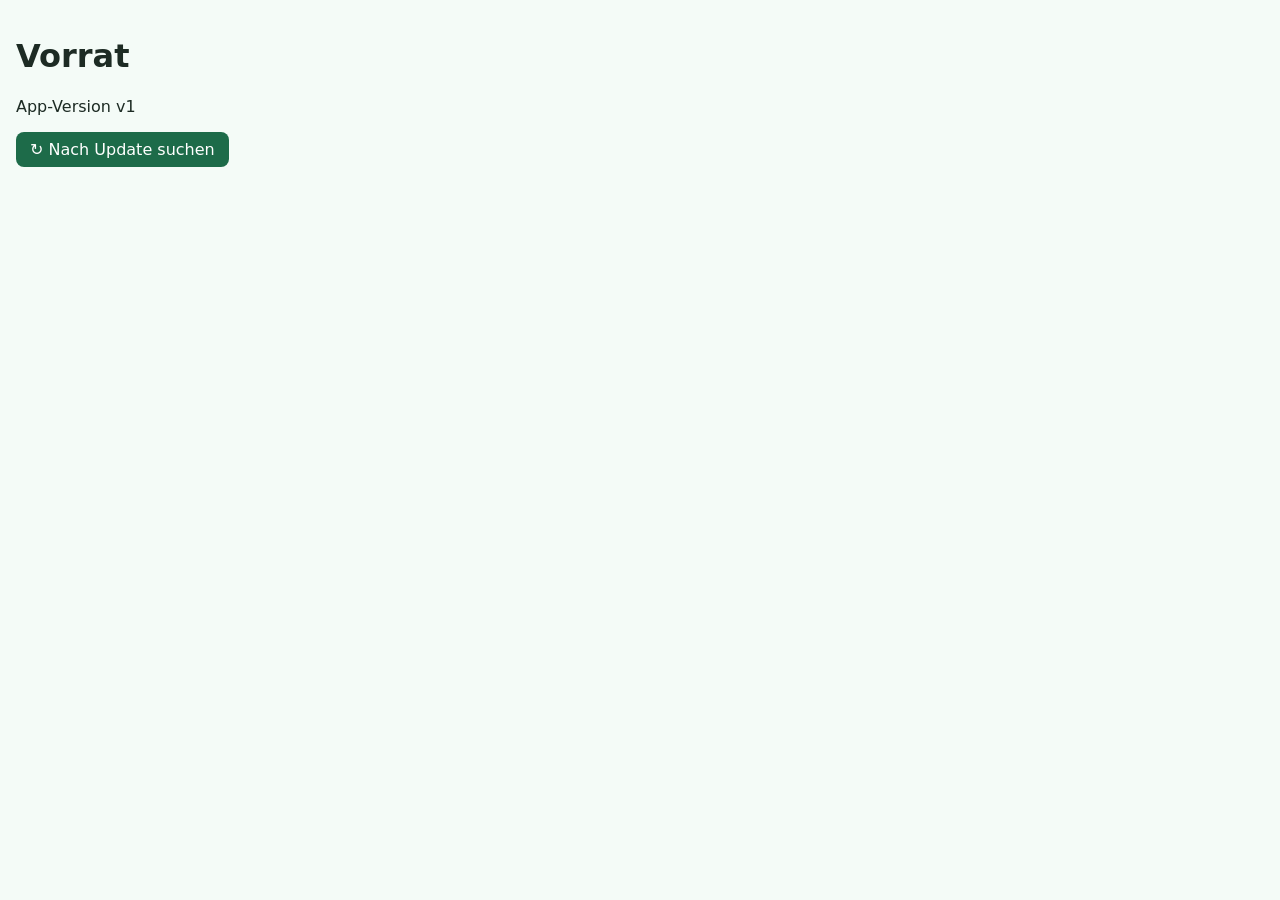
==== index.html @ 4a339787 "Abschnitt 1a-c: Codex-Runde 1 (14 Funde) eingearbeitet, Speicher (IndexedDB), PWA-Geruest mit Update" ====
<!doctype html>
<html lang="de">
<head>
<meta charset="utf-8">
<!-- UGC #80: nur eigene Skripte. Bewusst KEIN default-src/connect-src:
     Graph-Downloads leiten auf fremde Speicher-Hosts um, dazu MSAL-Login
     und Open Food Facts. -->
<meta http-equiv="Content-Security-Policy" content="script-src 'self'; object-src 'none'; base-uri 'none'">
<meta name="viewport" content="width=device-width, initial-scale=1, viewport-fit=cover">
<meta name="theme-color" content="#2f9e6e">
<title>Vorrat</title>
<link rel="manifest" href="manifest.webmanifest">
<link rel="icon" href="icons/icon-192.png">
<link rel="stylesheet" href="style.css">
</head>
<body>
<div id="updateleiste" hidden>
  <span>Neue Version bereit</span>
  <button id="update-jetzt">Jetzt laden</button>
  <button id="update-spaeter">Später</button>
</div>
<main id="haupt"></main>
<script src="modell.js"></script>
<script src="speicher.js"></script>
<script src="app.js"></script>
</body>
</html>
---- style.css ----
body { margin: 0; font-family: system-ui, sans-serif; background: #f4fbf7; color: #1d2b24; }
main { padding: 16px; }
#updateleiste { position: sticky; top: 0; display: flex; gap: 8px; align-items: center; padding: 10px 16px; background: #1d6b49; color: #fff; }
#updateleiste[hidden] { display: none; }
#updateleiste span { flex: 1; }
button { font: inherit; padding: 8px 14px; border: 0; border-radius: 8px; background: #fff; color: #1d6b49; }
main button { background: #1d6b49; color: #fff; }
.hinweis { padding: 8px 16px; background: #fff3d1; }
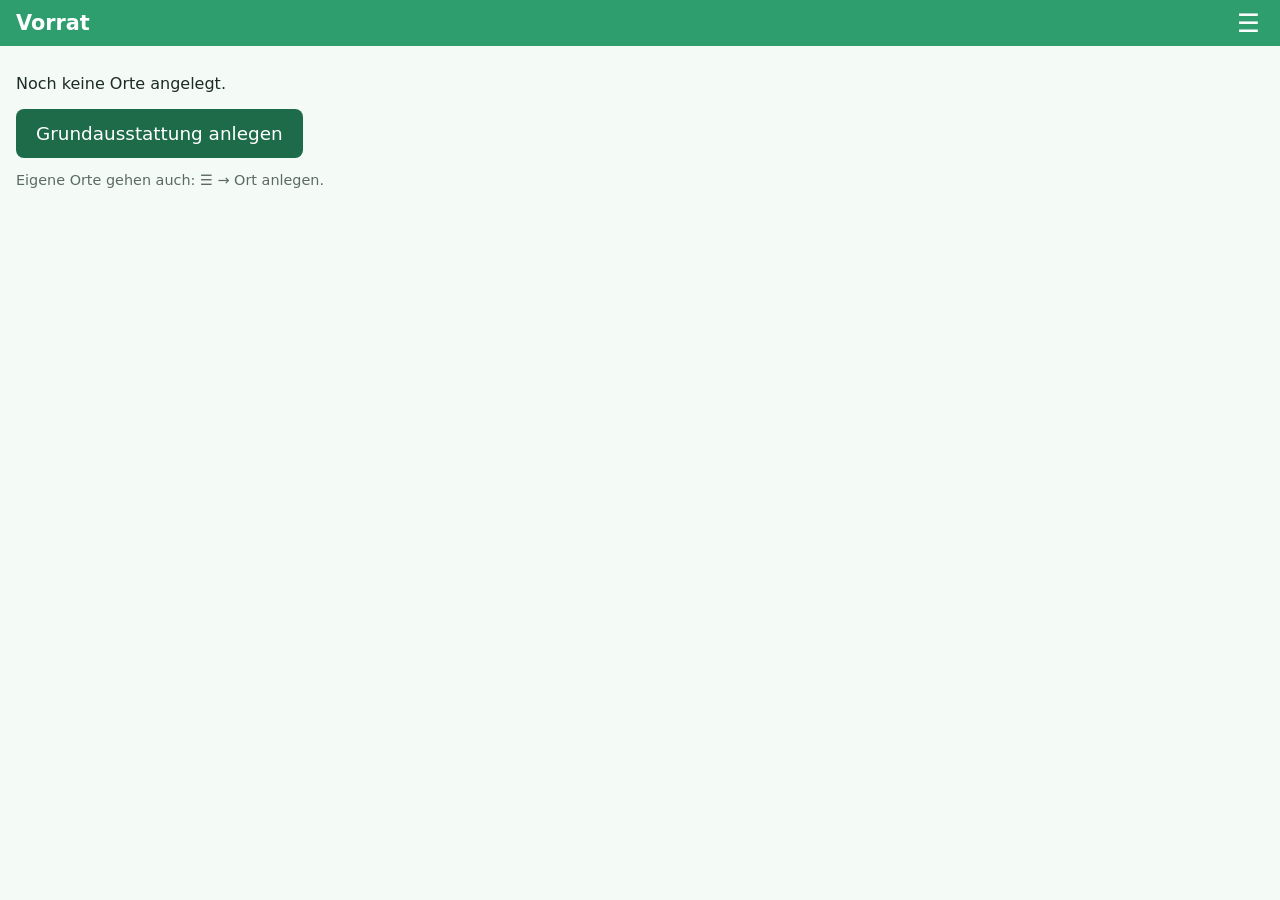
==== commit 681da424: "v2 Abschnitt 1d: Oberflaeche - Reiter je Ort, SVG-Zeichnung, Bring-Kacheln, -1 mit Rueckgaengig, Bil" ====
--- a/index.html
+++ b/index.html
@@ -22,6 +22,8 @@
 <main id="haupt"></main>
 <script src="modell.js"></script>
 <script src="speicher.js"></script>
+<script src="kunstdaten.js"></script>
+<script src="hilfen.js"></script>
 <script src="app.js"></script>
 </body>
 </html>
--- a/style.css
+++ b/style.css
@@ -1,8 +1,95 @@
 body { margin: 0; font-family: system-ui, sans-serif; background: #f4fbf7; color: #1d2b24; }
-main { padding: 16px; }
-#updateleiste { position: sticky; top: 0; display: flex; gap: 8px; align-items: center; padding: 10px 16px; background: #1d6b49; color: #fff; }
-#updateleiste[hidden] { display: none; }
+main { padding: 12px 16px 96px; }
+[hidden] { display: none !important; }
+#updateleiste { position: sticky; top: 0; z-index: 30; display: flex; gap: 8px; align-items: center; padding: 10px 16px; background: #1d6b49; color: #fff; }
 #updateleiste span { flex: 1; }
-button { font: inherit; padding: 8px 14px; border: 0; border-radius: 8px; background: #fff; color: #1d6b49; }
+button { font: inherit; padding: 8px 14px; border: 0; border-radius: 8px; background: #fff; color: #1d6b49; cursor: pointer; }
 main button { background: #1d6b49; color: #fff; }
+button:disabled { opacity: .5; }
 .hinweis { padding: 8px 16px; background: #fff3d1; }
+input, select { font: inherit; padding: 8px; border: 1px solid #b9cbc1; border-radius: 8px; box-sizing: border-box; width: 100%; background: #fff; color: inherit; }
+input[type=checkbox] { width: 22px; height: 22px; }
+
+/* Kopf, Meldungen */
+.kopf { display: flex; align-items: center; justify-content: space-between; padding: 6px 8px 6px 16px; background: #2f9e6e; color: #fff; }
+.kopf h1 { margin: 0; font-size: 1.3rem; }
+.kopf button { background: transparent; color: #fff; font-size: 1.6rem; padding: 2px 12px; }
+#fehler { position: sticky; top: 0; z-index: 30; display: flex; flex-wrap: wrap; gap: 10px; align-items: center; padding: 12px 16px; background: #b3261e; color: #fff; }
+#unten { position: fixed; left: 12px; right: 12px; bottom: 16px; z-index: 20; display: flex; gap: 12px; align-items: center; padding: 12px 16px; border-radius: 12px; background: #1d2b24; color: #fff; box-shadow: 0 4px 16px #0004; }
+#unten span { flex: 1; font-weight: 600; }
+#unten button { background: transparent; color: #7fe0b0; font-weight: 700; }
+.karte { padding: 12px 14px; border-radius: 12px; margin-bottom: 12px; }
+.karte.warnung { background: #fde7e5; color: #8c1d18; font-weight: 600; }
+.karte.still { background: #eef1f0; color: #44524b; font-size: .9rem; }
+.klein, .unterzeile { color: #5b6b63; font-size: .9rem; }
+.hinweis-rot, .meldung { color: #b3261e; font-weight: 600; }
+.meldung:empty { display: none; }
+
+/* Startseite: Reiter, Knoepfe, Zeichnung */
+.reiter { display: flex; gap: 6px; overflow-x: auto; margin: 0 -16px 12px; padding: 0 16px 4px; }
+main .reiter button { flex: none; background: #dcefe5; color: #1d6b49; border-radius: 999px; }
+main .reiter button.an { background: #1d6b49; color: #fff; }
+.knoepfe { display: flex; flex-wrap: wrap; gap: 8px; margin-bottom: 12px; }
+main button.ortklaeren { background: #7b5cd6; }
+main button.bestand { background: #e8710a; }
+main button.neben { background: #dcefe5; color: #1d6b49; }
+main button.gross { font-size: 1.15rem; padding: 14px 20px; }
+.ortbild { display: block; width: 100%; height: auto; max-width: 520px; margin: 0 auto; }
+.korpus { fill: #c9d6cf; }
+.boden { fill: #7d8c84; }
+.platz, .frei { cursor: pointer; }
+.platz rect:first-child { stroke: #0003; stroke-width: 1.5; }
+.platz.rot rect:first-child { stroke: #d93025; stroke-width: 4; }
+.griff { fill: #0002; }
+.fname { font-size: 15px; font-weight: 600; }
+.fzahl { font-size: 12px; opacity: .8; }
+.punkt { fill: #d93025; stroke: #fff; stroke-width: 2; }
+.frei rect { fill: #ffffff80; stroke: #6b7d74; stroke-width: 1.5; stroke-dasharray: 6 5; }
+.frei text { font-size: 28px; fill: #6b7d74; }
+
+/* Ansichten, Kacheln (Bring-Look) */
+.ansichtkopf { display: flex; align-items: center; gap: 8px; }
+.ansichtkopf h2 { flex: 1; margin: 8px 0; font-size: 1.3rem; }
+main .ansichtkopf button.zurueck { background: transparent; color: #1d6b49; font-size: 1.5rem; padding: 4px 8px; }
+main button.zeile { display: block; width: 100%; margin-bottom: 6px; text-align: left; background: #fff; color: #1d2b24; border: 1px solid #cfe0d7; }
+.kacheln { display: grid; grid-template-columns: repeat(auto-fill, minmax(104px, 1fr)); gap: 8px; margin: 8px 0; }
+main button.kachel { position: relative; aspect-ratio: 1; display: flex; flex-direction: column; align-items: center; justify-content: center; gap: 2px;
+  padding: 6px; border-radius: 6px; background: #4a8572; color: #fff; overflow: hidden;
+  user-select: none; -webkit-user-select: none; -webkit-touch-callout: none; touch-action: manipulation; }
+main button.kachel.gelb { background: #f2b632; color: #3b2a00; }
+main button.kachel.rot { background: #d9443a; }
+main button.kachel.pruefen { outline: 4px dashed #e8710a; outline-offset: -4px; }
+main button.kachel.neu { background: #dcefe5; color: #1d6b49; }
+.kachel .bild { font-size: 2.4rem; line-height: 1.1; }
+.kachel .name { font-size: .85rem; font-weight: 600; line-height: 1.15; text-align: center; overflow: hidden; display: -webkit-box; -webkit-line-clamp: 2; -webkit-box-orient: vertical; }
+.kachel .zahl { position: absolute; top: 4px; right: 7px; font-size: .95rem; font-weight: 800; }
+.kachel .datum { font-size: .75rem; opacity: .9; }
+.kachel .marke { position: absolute; left: 0; right: 0; bottom: 0; padding: 1px 0; background: #0006; color: #fff; font-size: .65rem; }
+
+/* Dialoge */
+.blatt { position: fixed; inset: 0; z-index: 40; display: flex; align-items: flex-end; justify-content: center; background: #0006; }
+.fenster { box-sizing: border-box; width: 100%; max-width: 520px; max-height: 92vh; overflow: auto; padding: 16px; border-radius: 16px 16px 0 0; background: #fff; }
+.fenster h2 { margin: 0 0 12px; }
+.fenster button { background: #e6f2ec; color: #1d6b49; }
+.fenster button.an, .fenster .knoepfe button:first-child { background: #1d6b49; color: #fff; }
+.fenster button.gefahr { background: #fde7e5; color: #b3261e; }
+.fenster button.zweit { background: #eef1f0; color: #44524b; }
+.feld { display: flex; flex: 1; flex-direction: column; gap: 4px; margin-bottom: 10px; min-width: 0; }
+.feld > span { color: #5b6b63; font-size: .85rem; }
+.zeilen { display: flex; gap: 8px; align-items: flex-end; }
+.zeilen > button { margin-bottom: 10px; }
+.feld:has(.symbol) { flex: none; }
+.symbol { width: 4.2em; font-size: 1.3rem; text-align: center; padding: 4px; }
+.plusminus { display: flex; gap: 16px; align-items: center; }
+.plusminus b { min-width: 2ch; font-size: 1.4rem; text-align: center; }
+.plusminus button { font-size: 1.3rem; padding: 4px 18px; }
+.schalter { display: flex; gap: 10px; align-items: center; margin: 4px 0 12px; font-weight: 600; }
+.jahr { display: flex; gap: 16px; align-items: center; justify-content: center; }
+.monate { display: grid; grid-template-columns: repeat(6, 1fr); gap: 4px; margin: 6px 0 10px; }
+.monate button { padding: 8px 0; }
+
+/* Pruefen */
+table.pruefen th { padding: 4px 12px 4px 0; color: #5b6b63; font-weight: 500; text-align: left; vertical-align: top; }
+button.text { padding: 0; background: none !important; color: inherit !important; text-decoration: underline dotted; }
+pre.ausgabe { white-space: pre-wrap; padding: 8px; border-radius: 8px; background: #fff; }
+pre.ausgabe:empty { display: none; }
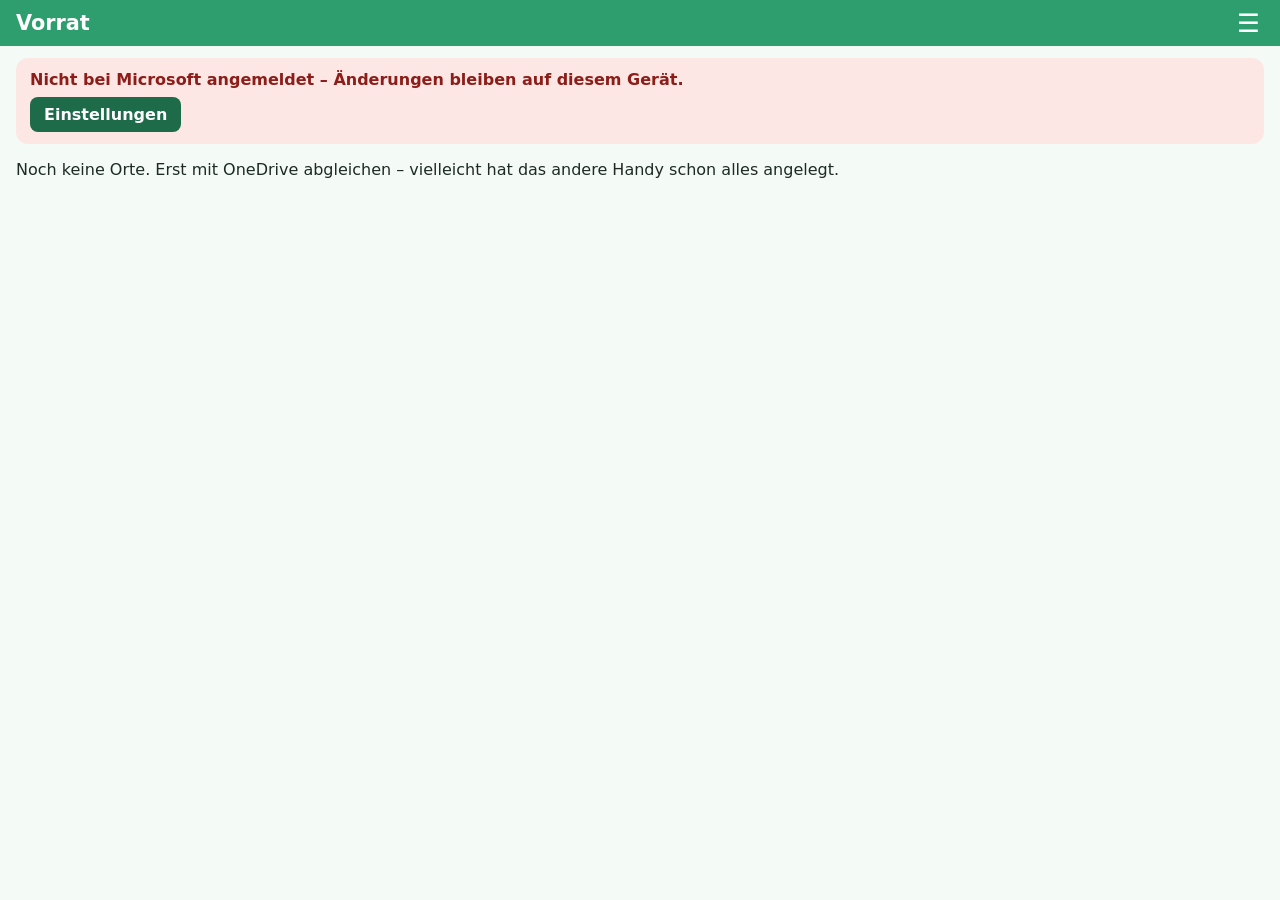
==== commit 5f1b4a1f: "v3 Abschnitt 2: Cloud-Transport ueber OneDrive (cloud.js) - Einstellungen Daten-/Sicherungsordner im" ====
--- a/index.html
+++ b/index.html
@@ -24,6 +24,8 @@
 <script src="speicher.js"></script>
 <script src="kunstdaten.js"></script>
 <script src="hilfen.js"></script>
+<script src="msal-browser.min.js"></script>
+<script src="cloud.js"></script>
 <script src="app.js"></script>
 </body>
 </html>
--- a/style.css
+++ b/style.css
@@ -88,6 +88,15 @@
 .monate { display: grid; grid-template-columns: repeat(6, 1fr); gap: 4px; margin: 6px 0 10px; }
 .monate button { padding: 8px 0; }
 
+/* OneDrive (Abschnitt 2) */
+main button.gefahr { background: #b3261e; }
+.fenster h3 { margin: 14px 0 6px; font-size: 1rem; }
+.krumen { display: flex; flex-wrap: wrap; gap: 4px; margin-bottom: 8px; }
+.krumen button { padding: 4px 10px; font-size: .85rem; }
+.fenster button.zeile { display: block; width: 100%; margin-bottom: 6px; text-align: left; }
+tr.alt th, tr.alt td { color: #b3261e; font-weight: 700; }
+.karte .knoepfe { margin: 8px 0 0; }
+
 /* Pruefen */
 table.pruefen th { padding: 4px 12px 4px 0; color: #5b6b63; font-weight: 500; text-align: left; vertical-align: top; }
 button.text { padding: 0; background: none !important; color: inherit !important; text-decoration: underline dotted; }
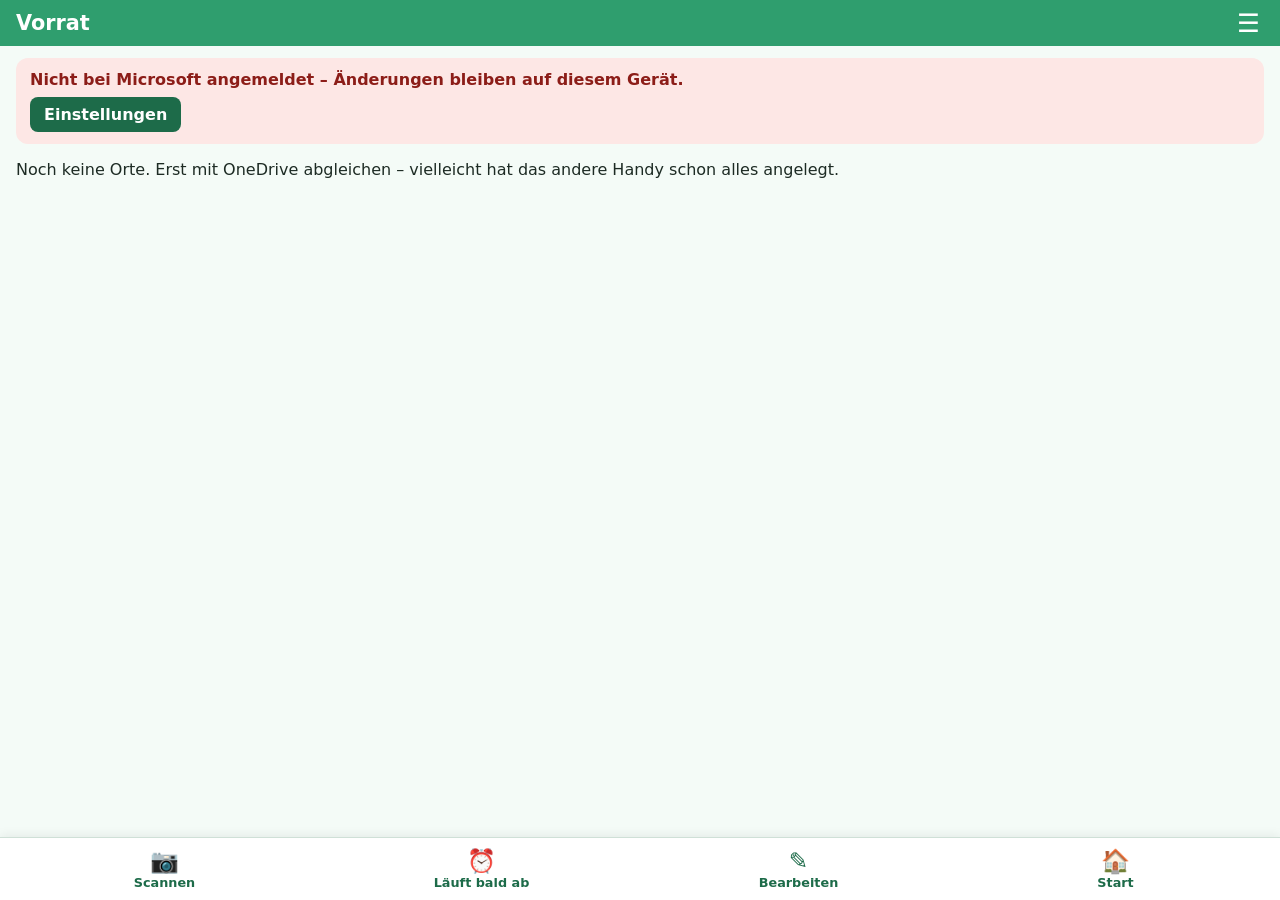
==== commit b7a2f60f: "v6.20: Erinnerung bei Ablauf (Handy-Meldung, kein Server) - Wunsch Tobias 18.11. (Offen 47): Schalte" ====
--- a/index.html
+++ b/index.html
@@ -24,6 +24,8 @@
 <script src="speicher.js"></script>
 <script src="kunstdaten.js"></script>
 <script src="hilfen.js"></script>
+<script src="erinnerung.js"></script>
+<script src="bilder.js"></script>
 <script src="msal-browser.min.js"></script>
 <script src="cloud.js"></script>
 <script src="app.js"></script>
--- a/style.css
+++ b/style.css
@@ -1,5 +1,5 @@
 body { margin: 0; font-family: system-ui, sans-serif; background: #f4fbf7; color: #1d2b24; }
-main { padding: 12px 16px 96px; }
+main { padding: 12px 16px calc(150px + env(safe-area-inset-bottom)); } /* v6.16: Platz fuer Daumenleiste + Rueckgaengig-Leiste */
 [hidden] { display: none !important; }
 #updateleiste { position: sticky; top: 0; z-index: 30; display: flex; gap: 8px; align-items: center; padding: 10px 16px; background: #1d6b49; color: #fff; }
 #updateleiste span { flex: 1; }
@@ -15,7 +15,7 @@
 .kopf h1 { margin: 0; font-size: 1.3rem; }
 .kopf button { background: transparent; color: #fff; font-size: 1.6rem; padding: 2px 12px; }
 #fehler { position: sticky; top: 0; z-index: 30; display: flex; flex-wrap: wrap; gap: 10px; align-items: center; padding: 12px 16px; background: #b3261e; color: #fff; }
-#unten { position: fixed; left: 12px; right: 12px; bottom: 16px; z-index: 20; display: flex; gap: 12px; align-items: center; padding: 12px 16px; border-radius: 12px; background: #1d2b24; color: #fff; box-shadow: 0 4px 16px #0004; }
+#unten { position: fixed; left: 12px; right: 12px; bottom: calc(76px + env(safe-area-inset-bottom)); /* v6.16: ueber der Daumenleiste */ z-index: 20; display: flex; gap: 12px; align-items: center; padding: 12px 16px; border-radius: 12px; background: #1d2b24; color: #fff; box-shadow: 0 4px 16px #0004; }
 #unten span { flex: 1; font-weight: 600; }
 #unten button { background: transparent; color: #7fe0b0; font-weight: 700; }
 .karte { padding: 12px 14px; border-radius: 12px; margin-bottom: 12px; }
@@ -34,14 +34,20 @@
 main button.bestand { background: #e8710a; }
 main button.neben { background: #dcefe5; color: #1d6b49; }
 main button.gross { font-size: 1.15rem; padding: 14px 20px; }
-.ortbild { display: block; width: 100%; height: auto; max-width: 520px; margin: 0 auto; }
-.korpus { fill: #c9d6cf; }
-.boden { fill: #7d8c84; }
+.ortbild { -webkit-user-select: none; user-select: none; -webkit-touch-callout: none; display: block; width: 100%; height: auto; max-width: 520px; margin: 0 auto; }
+.korpus { fill: #bdb7ab; }
+.pfosten { fill: #e3d9bd; }
 .platz, .frei { cursor: pointer; }
-.platz rect:first-child { stroke: #0003; stroke-width: 1.5; }
-.platz.rot rect:first-child { stroke: #d93025; stroke-width: 4; }
-.griff { fill: #0002; }
-.fname { font-size: 15px; font-weight: 600; }
+.platz rect.treffer { fill: transparent; stroke: none; }
+/* Ablauf-Warnung (Tobias 16.11.: Punkt UND Rahmen): farbiges Leuchten hinter dem Fach; steht vor .ziel/.angehoben/Fokus, die es ueberschreiben */
+.platz.rot rect.treffer { stroke: #d93025; stroke-width: 4; filter: drop-shadow(0 0 5px #d93025); }
+.platz.gelb rect.treffer { stroke: #e0a100; stroke-width: 4; filter: drop-shadow(0 0 5px #e0a100); }
+.schieber { fill: #e6c98f; stroke: #0003; }
+.griffloch { fill: #0b0b0c; stroke: #ffffff1a; }
+.etikett { fill: #fbfbf8; stroke: #0003; }
+.fname { font-size: 15px; font-weight: 700; }
+.kname { font-size: 12.5px; fill: #222; }
+.kzahl { fill: #c9c9c9; opacity: 1; }
 .fzahl { font-size: 12px; opacity: .8; }
 .punkt { fill: #d93025; stroke: #fff; stroke-width: 2; }
 .frei rect { fill: #ffffff80; stroke: #6b7d74; stroke-width: 1.5; stroke-dasharray: 6 5; }
@@ -60,6 +66,13 @@
 main button.kachel.rot { background: #d9443a; }
 main button.kachel.pruefen { outline: 4px dashed #e8710a; outline-offset: -4px; }
 main button.kachel.neu { background: #dcefe5; color: #1d6b49; }
+/* v6.2 Markieren: dicker blauer Rahmen + Haken, ueberschreibt "Bestand pruefen"- und "hervor"-Rahmen (.kacheln = staerker) */
+main .kacheln button.kachel.markiert { outline: 5px solid #1a5fd0; outline-offset: -5px; }
+main .kacheln button.kachel.markiert::after { content: "✓"; position: absolute; top: 4px; left: 6px; width: 24px; height: 24px; border-radius: 50%;
+  background: #1a5fd0; color: #fff; font-weight: 700; line-height: 24px; text-align: center; }
+.markleiste { position: sticky; top: 0; z-index: 2; align-items: center; background: #eef3fc; padding: 8px; border-radius: 8px; }
+.markleiste b { flex: 1; }
+.knoepfe.raster { justify-content: center; margin: 8px 0 0; }
 .kachel .bild { font-size: 2.4rem; line-height: 1.1; }
 .kachel .name { font-size: .85rem; font-weight: 600; line-height: 1.15; text-align: center; overflow: hidden; display: -webkit-box; -webkit-line-clamp: 2; -webkit-box-orient: vertical; }
 .kachel .zahl { position: absolute; top: 4px; right: 7px; font-size: .95rem; font-weight: 800; }
@@ -102,3 +115,151 @@
 button.text { padding: 0; background: none !important; color: inherit !important; text-decoration: underline dotted; }
 pre.ausgabe { white-space: pre-wrap; padding: 8px; border-radius: 8px; background: #fff; }
 pre.ausgabe:empty { display: none; }
+
+/* Abschnitt 3: Laeuft bald ab */
+.bald { margin: 0 0 12px; padding: 10px 12px; border-radius: 12px; background: #fff; border: 1px solid #f0c9c5; }
+.bald h2 { margin: 0 0 8px; font-size: 1.15rem; color: #8c1d18; }
+.bald ul { list-style: none; margin: 0 0 6px; padding: 0; }
+main button.baldzeile { display: flex; gap: 10px; align-items: center; width: 100%; margin-bottom: 6px; padding: 8px 10px; text-align: left;
+  background: #fff; color: #1d2b24; border: 1px solid #cfe0d7; border-left: 8px solid #f2b632;
+  user-select: none; -webkit-user-select: none; -webkit-touch-callout: none; touch-action: manipulation; }
+main button.baldzeile.rot { border-left-color: #d9443a; }
+main button.baldzeile.abgelaufen { border-left-color: #7a1410; background: #fde7e5; }
+.baldzeile .bild { font-size: 1.8rem; }
+.baldzeile .was { flex: 1; display: flex; flex-direction: column; min-width: 0; }
+.baldzeile .was b { overflow: hidden; text-overflow: ellipsis; white-space: nowrap; }
+.baldzeile .wann { display: flex; flex-direction: column; align-items: flex-end; font-size: .85rem; text-align: right; }
+.punkt.gelb { fill: #f2b632; }
+.punktzahl { font-size: 13px; font-weight: 800; fill: #fff; pointer-events: none; }
+.punktzahl.gelb { fill: #3b2a00; }
+.platz:focus-visible rect:first-child, .frei:focus-visible rect { stroke: #1d6b49; stroke-width: 5; outline: none; }
+main button.kachel.hervor { outline: 4px solid #1d2b24; outline-offset: 2px; }
+:focus-visible { outline: 3px solid #1d6b49; outline-offset: 2px; }
+.reiterzahl { display: inline-block; min-width: 1.4em; margin-left: 6px; padding: 0 4px; border-radius: 999px; background: #d9443a; color: #fff; font-size: .8rem; font-weight: 800; }
+
+/* Abschnitt 4: Scannen */
+.scanbild { display: block; width: 100%; max-height: 50vh; object-fit: cover; border-radius: 12px; background: #000; }
+.scanzeile { align-items: center; margin-bottom: 8px; }
+.scanzeile > button { margin: 0; flex: none; }
+.scanzeile p { margin: 0; }
+
+/* Abschnitt 5: Verschieben */
+main button.kachel.angehoben, main button.baldzeile.angehoben { transform: scale(1.06); box-shadow: 0 6px 18px #0005; transition: transform .12s; }
+.zuggeist { position: fixed; left: 0; top: 0; z-index: 60; display: flex; flex-direction: column; align-items: center; width: 100px; padding: 6px;
+  border-radius: 8px; background: #1d6b49e6; color: #fff; font-weight: 600; font-size: .85rem; text-align: center; pointer-events: none; box-shadow: 0 8px 20px #0006; }
+.zuggeist .bild { font-size: 2rem; }
+.zielleiste { position: fixed; left: 0; right: 0; top: 0; z-index: 50; max-height: 40vh; overflow: hidden; padding: 10px 12px 8px;
+  background: #fffffff2; border-bottom: 2px solid #1d6b49; box-shadow: 0 4px 16px #0003; }
+.zielleiste p { margin: 0 0 6px; color: #44524b; font-size: .85rem; }
+.zielort { margin-bottom: 6px; }
+.zielort b { display: block; font-size: .85rem; color: #1d6b49; }
+.zielchips { display: flex; flex-wrap: wrap; gap: 6px; margin-top: 4px; }
+.zielchip { padding: 10px 12px; border-radius: 8px; background: #dcefe5; color: #1d6b49; font-weight: 600; font-size: .9rem; }
+.zielchip.hier { opacity: .45; border: 1px dashed #1d6b49; }
+.zielchip.ziel { background: #1d6b49; color: #fff; transform: scale(1.08); }
+.platz.ziel rect:first-child { stroke: #1d6b49; stroke-width: 6; }
+.fenster:focus { outline: none; }
+
+/* v5 Multiscan */
+.fenster:has(.zuletzt) .scanbild { max-height: 30vh; } /* Platz fuer die MHD-Wahl darunter */
+.zuletzt { margin: 6px 0; padding: 8px; border-radius: 10px; background: #f3f7f5; }
+.zuletzt p { margin: 0 0 4px; }
+.mhdkopf { align-items: center; }
+.mhdkopf > button { margin: 0; flex: none; }
+.mliste { display: flex; flex-direction: column; gap: 6px; margin-bottom: 10px; }
+.mzeile { display: grid; grid-template-columns: 2.2rem 1fr auto; grid-template-areas: "bild name name" "detail detail zahl"; gap: 4px 8px;
+  align-items: center; padding: 6px 8px; border-radius: 10px; background: #f3f7f5; }
+.mzeile .bild { grid-area: bild; font-size: 1.6rem; text-align: center; }
+.mzeile input { grid-area: name; min-width: 0; }
+.mzeile.ohnename input { outline: 2px solid #d9443a; }
+.mzeile .mdetail { grid-area: detail; justify-self: start; padding: 6px 10px; font-size: .85rem; text-align: left; }
+.mzeile .plusminus { grid-area: zahl; gap: 10px; }
+.mzeile .plusminus button { padding: 2px 14px; }
+.weiterscannen { width: 100%; margin-bottom: 4px; }
+/* v5.3 Faecher ziehen */
+.platz.angehoben rect:first-child { stroke: #1d6b49; stroke-width: 5; stroke-dasharray: 8 4; }
+.frei.ziel rect { stroke: #1d6b49; stroke-width: 6; stroke-dasharray: none; fill: #dcefe5; }
+/* v6 A: Produktfotos statt Bildchen */
+.bild img.foto { pointer-events: none; -webkit-user-drag: none; display: block; width: 3.4rem; height: 3.4rem; object-fit: cover; border-radius: 10px; background: #fff; }
+.baldzeile .bild img.foto { width: 2.6rem; height: 2.6rem; border-radius: 8px; }
+.produkt { text-align: center; }
+.fenster img.gross { display: block; width: 100%; max-width: 260px; aspect-ratio: 1; margin: 0 auto .4rem; border-radius: 12px; object-fit: cover; background: #fff; }
+.grossbildchen { font-size: 5rem; line-height: 1.2; }
+.produkt .info { text-align: left; max-height: 50vh; overflow-y: auto; }
+.produkt .info h3 { font-size: 1rem; margin: .6rem 0 .2rem; }
+.produkt .info p { margin: 0 0 .3rem; }
+.produkt .info th { text-align: left; font-weight: normal; padding-right: 1rem; }
+.nutri { display: inline-block; padding: .15rem .6rem; border-radius: 8px; color: #fff; }
+.nutri.nA { background: #038141; } .nutri.nB { background: #85bb2f; } .nutri.nC { background: #fecb02; color: #222; } .nutri.nD { background: #ee8100; } .nutri.nE { background: #e63e11; }
+.umschalt { display: block; margin: 0 auto .4rem; }
+.fenster img.vorschau { display: block; width: 100%; max-width: 280px; aspect-ratio: 1; margin: 0 auto .5rem; border-radius: 12px; object-fit: cover; }
+.mzeile .bild img.foto { width: 2rem; height: 2rem; border-radius: 6px; }
+.codezeile { align-items: center; }
+.codezeile > button { margin: 0; flex: none; }
+/* v6.3 Suche */
+.suche { margin: 0 0 12px; }
+.suche input { width: 100%; box-sizing: border-box; font-size: 1.05rem; padding: 10px 12px; border-radius: 12px; border: 1px solid #cfe0d7; }
+.suche ul { list-style: none; margin: 6px 0 0; padding: 0; }
+main .suche button.baldzeile { border-left-color: #cfe0d7; } /* kein Warn-Gelb bei Suchtreffern */
+/* v6.4 Ablage ohne Kiste: Produktbilder stehen auf dem Regalboden */
+.ablagerand { fill: #ffffff55; stroke: #9a8f72; stroke-width: 1.5; stroke-dasharray: 5 4; }
+.ablage { width: 100%; height: 100%; display: flex; align-items: flex-end; justify-content: center; gap: 3px; font-size: 32px; line-height: 1; overflow: hidden; pointer-events: none; }
+.ablage span { display: flex; align-items: flex-end; min-width: 0; }
+.ablage img.foto { max-height: 58px; max-width: 52px; object-fit: contain; border-radius: 4px; }
+.ablage b { font-size: 13px; color: #555; align-self: center; }
+/* v6.5 Sortierkasten (Medizinschrank) */
+.ortscroll { overflow-x: auto; -webkit-overflow-scrolling: touch; margin: 0 -4px; padding: 0 4px; }
+.skwand { fill: #f6f4ef; }
+.skboden { fill: #d8d3c7; }
+.sktrenner { fill: #fbfaf7; stroke: #0001; filter: drop-shadow(0 0 3px #0003); }
+.klar { fill: #dfe4ea66; stroke: #1c1c1e; stroke-width: 2.5; }
+.klargriff { fill: #f6f4ef; stroke: #1c1c1e; stroke-width: 1.5; }
+.klname { font-size: 10px; }
+.klzahl { fill: #555; font-size: 10px; }
+.frei.leise { opacity: .35; }
+/* v6.8/v6.9 Pfeile am Sortierkasten: NEBEN der Zeichnung (eigene schmale Spalte), nicht darueber - verdecken nichts */
+.ortrahmen { display: flex; align-items: center; gap: 4px; }
+.ortrahmen .ortscroll { flex: 1; min-width: 0; margin: 0; padding: 0; }
+main button.ortpfeil { flex: none; width: 28px; height: 64px; padding: 0; border-radius: 10px; background: #1d6b49; color: #fff; font-size: 1.1rem; }
+main button.ortpfeil.aus { visibility: hidden; } /* Platz bleibt, nichts springt */
+
+/* v6.16 (Tobias 18.11.): Knoepfe uebersichtlicher */
+/* Daumenleiste unten: Scannen · Laeuft bald ab · Start. Unter Dialogen (40), Rueckgaengig-Leiste (20) und Zug-Leiste (50). */
+#daumen { position: fixed; left: 0; right: 0; bottom: 0; z-index: 15; display: grid; grid-template-columns: repeat(4, 1fr);
+  padding: 4px 6px calc(4px + env(safe-area-inset-bottom)); background: #fff; border-top: 1px solid #cfe0d7; box-shadow: 0 -2px 10px #0001; }
+#daumen button { position: relative; display: flex; flex-direction: column; align-items: center; gap: 1px; padding: 6px 2px; background: transparent; color: #1d6b49; font-size: .8rem; font-weight: 600; }
+#daumen .ikon { font-size: 1.45rem; line-height: 1.1; }
+#daumen .reiterzahl { position: absolute; top: 2px; left: 50%; margin-left: 10px; }
+body:has(main input:focus) #daumen { display: none; } /* Tastatur offen (Suche): Leiste nicht ueber der Tastatur */
+body:has(.zuggeist) #daumen { display: none; } /* beim Ziehen: Faecher am unteren Rand bleiben Ablageziele */
+/* v6.17 (Tobias 18.11.): kleine Handys nur Symbole. Text bleibt fuer Vorleser (clip statt display:none). Schwelle bei Bedarf anpassen. */
+@media (max-width: 359px), (max-height: 640px) {
+  #daumen button > span:not(.ikon):not(.reiterzahl) { position: absolute; width: 1px; height: 1px; overflow: hidden; clip: rect(0 0 0 0); white-space: nowrap; }
+  #daumen .reiterzahl { margin-left: 6px; }
+}
+/* Bearbeiten-Modus an der Zeichnung */
+.zeichenkopf { display: flex; align-items: center; gap: 8px; margin: 0 0 6px; min-height: 40px; }
+.zeichenkopf .modus { flex: 1; color: #7a4a00; }
+main button.ikon { background: transparent; color: #1d6b49; font-size: 1.35rem; padding: 2px 8px; }
+#daumen button.stift.an { background: #e8710a; color: #fff; border-radius: 10px; }
+.zeichenkopf.bearbeiten { padding: 6px 8px; border-radius: 10px; background: #fff1e0; }
+.zeichenfeld.bearbeiten { outline: 3px dashed #e8710a; outline-offset: 3px; border-radius: 8px; }
+.hilfetext { margin: 0 0 8px; padding: 8px 10px; border-radius: 8px; background: #eef1f0; }
+.umbau { margin: 14px 0 0; padding: 10px 12px; border-radius: 12px; background: #fff1e0; border: 1px solid #f3c99a; }
+.umbaugruppe { display: flex; flex-direction: column; gap: 4px; padding: 6px 0; }
+.umbaugruppe + .umbaugruppe { border-top: 1px solid #f3dcbf; }
+.umbauname { color: #7a4a00; font-size: .85rem; font-weight: 600; }
+.umbau .knoepfe { flex: 1; margin: 0; justify-content: flex-start; }
+.umbau .knoepfe.raster { margin: 0; justify-content: flex-start; }
+.umbau p { margin: 6px 0 0; }
+/* Menues: haeufiges gross oben, Rest als Liste, Loeschen rot ganz unten */
+.fensterkopf { display: flex; align-items: flex-start; gap: 8px; }
+.fensterkopf h2 { flex: 1; }
+.fenster .fensterkopf button.schliessen { flex: none; background: #eef1f0; color: #44524b; font-size: 1.1rem; padding: 6px 12px; margin-top: -2px; }
+.menueoben { display: grid; grid-auto-flow: column; grid-auto-columns: 1fr; gap: 8px; margin: 4px 0 10px; }
+.fenster .menueoben button { padding: 14px 6px; font-weight: 600; line-height: 1.2; }
+.fenster .menueoben button.an { background: #1d6b49; color: #fff; }
+.menueliste { display: flex; flex-direction: column; gap: 0; margin-bottom: 4px; }
+.fenster .menueliste button.zeile { margin: 0; padding: 12px 10px; border-radius: 0; background: transparent; color: #1d2b24; border-bottom: 1px solid #e3ece7; }
+.menuegefahr { margin-top: 14px; padding-top: 10px; border-top: 2px solid #f0c9c5; }
+.fenster .menuegefahr button.gefahr { margin: 0; padding: 12px 10px; background: #fde7e5; color: #b3261e; font-weight: 700; text-align: center; }
